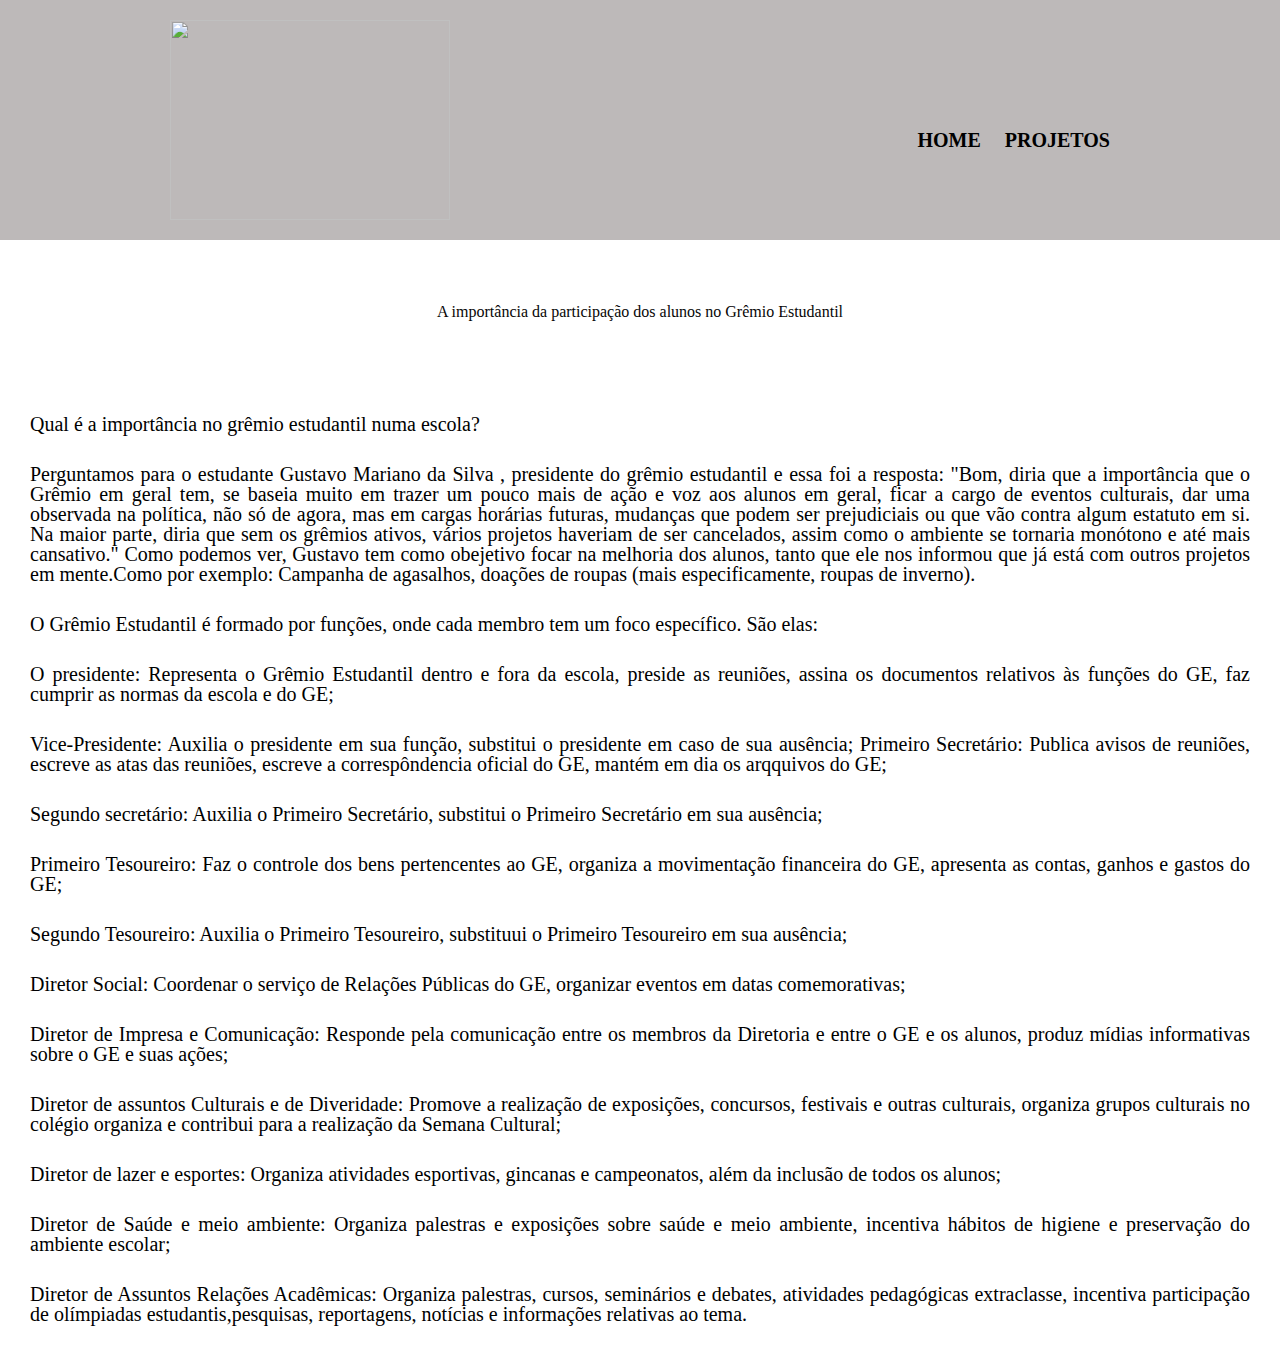
==== historia.html @ 1162dd95 "Add files via upload" ====
<!DOCTYPE html>

<html lang="pt-br">
	<head>
		<meta charset="UTF-8">
		<title>A impotância da participação dos alunos</title>
        <link rel="stylesheet" href="reset.css">
		<link rel="stylesheet" href="style.css">
	</head>
	<body>
        <header>
            <div class="cabecalho">
             <img src="banner.jpg">
                <nav>
                    <ul>
                    <li><a href="index.html" title="Página Inicial">Home</a></li>
                     <li><a href="Projetos.html" title="Página secundária">Projetos</a></li>
                    </ul>
                </nav>
                
            </header>
        </div>
        <h1>A importância da participação dos alunos no Grêmio Estudantil</h1>

        <p>Qual é a importância no grêmio estudantil numa escola?</p>

        <p><em>Perguntamos para o estudante <strong>Gustavo Mariano da Silva </strong>, presidente do grêmio estudantil e essa foi a resposta: "Bom, diria que a importância que o Grêmio em geral tem, se baseia muito em trazer um pouco mais de ação e voz aos alunos em geral, ficar a cargo de eventos culturais, dar uma observada na política, não só de agora, mas em cargas horárias futuras, mudanças que podem ser prejudiciais ou que vão contra algum estatuto em si. Na maior parte, diria que sem os grêmios ativos, vários projetos haveriam de ser cancelados, assim como o ambiente se tornaria monótono e até mais cansativo."
        Como podemos ver, Gustavo tem como obejetivo focar na melhoria dos alunos, tanto que ele nos informou que já está com outros projetos em mente.Como por exemplo: Campanha de agasalhos, doações de roupas (mais especificamente, roupas de inverno). </em></p>
    
        <p>O Grêmio Estudantil é formado por funções, onde cada membro tem um foco específico. São elas:</p>
    
        <p><strong>O presidente</strong>: Representa o Grêmio Estudantil dentro e fora da escola, preside as reuniões, assina os documentos relativos às funções do GE, faz cumprir as normas da escola e do GE;</p>
    
        <p><strong>Vice-Presidente</strong>: Auxilia o presidente em sua função, substitui o presidente em caso de sua ausência; 
        Primeiro Secretário: Publica avisos de reuniões, escreve as atas das reuniões, escreve a correspôndencia oficial do GE, mantém em dia os arqquivos do GE;</p>
    
        <p><strong>Segundo secretário</strong>: Auxilia o Primeiro Secretário, substitui o Primeiro Secretário em sua ausência;</p>
    
        <p><strong>Primeiro Tesoureiro</strong>: Faz o controle dos bens pertencentes ao GE, organiza a movimentação financeira do GE, apresenta as contas, ganhos e gastos do GE;
    
        <p><strong>Segundo Tesoureiro</strong>: Auxilia o Primeiro Tesoureiro, substituui o Primeiro Tesoureiro em sua ausência;</p>
    
        <p><strong>Diretor Social</strong>: Coordenar o serviço de Relações Públicas do GE, organizar eventos em datas comemorativas;</p>
    
        <p><strong>Diretor de Impresa e Comunicação</strong>: Responde pela comunicação entre os membros da Diretoria e entre o GE e os alunos, produz mídias informativas sobre o GE e suas ações;</p>
    
        <p><strong>Diretor de assuntos Culturais e de Diveridade</strong>: Promove a realização de exposições, concursos, festivais e outras culturais, organiza grupos culturais no colégio organiza e contribui para a realização da Semana Cultural; </p>
    
        <p><strong>Diretor de lazer e esportes</strong>: Organiza atividades esportivas, gincanas e campeonatos, além da inclusão de todos os alunos;</p>
    
        <p><strong>Diretor de Saúde e meio ambiente</strong>: Organiza palestras e exposições sobre saúde e meio ambiente, incentiva hábitos de higiene e preservação do ambiente escolar;</p>
    
        <p><strong>Diretor de Assuntos Relações Acadêmicas</strong>: Organiza palestras, cursos, seminários e debates, atividades pedagógicas extraclasse, incentiva participação de olímpiadas estudantis,pesquisas, reportagens, notícias e informações relativas ao tema.</p>
    </body>	
   
</html>
---- style.css ----
header {
	background: rgb(189, 185, 185);
	height: 200PX;
	padding: 20px 0;
}
.cabecalho {
	position: relative;
	width: 940px;
	margin: 0 auto;
	
}
img {
	text-align: right;
	height: 200px;
	width: 280px;
}
nav {
	position: absolute;
	top: 110px;
	right: 0;
}
nav li {
	display: inline;
	margin: 0 0 0 20px;	
}
nav a {
	text-transform: uppercase;
	color: black;
	font-weight: bold;
	font-size: 20px;
	text-decoration: none;
	}

.texto {
	text-align: justify;
	font-size: 23px;
}

h1 {
	padding: 5%;
	text-align: center;
	color: rgb(7, 6, 6);
}

body{
	background: #FFFFFFFF
}

h2 {
	text-align: center
}

p {
	text-align: justify;
	font-size: 20px;
	margin: 30px;
}

em strong{
				color: black;
}

footer {
    position: absolute;
    bottom: 0px;
    width: 100%;
	height: 80px;
    background-color: rgb(189, 185, 185);
    text-align: center;
	font-size: 15px;
}
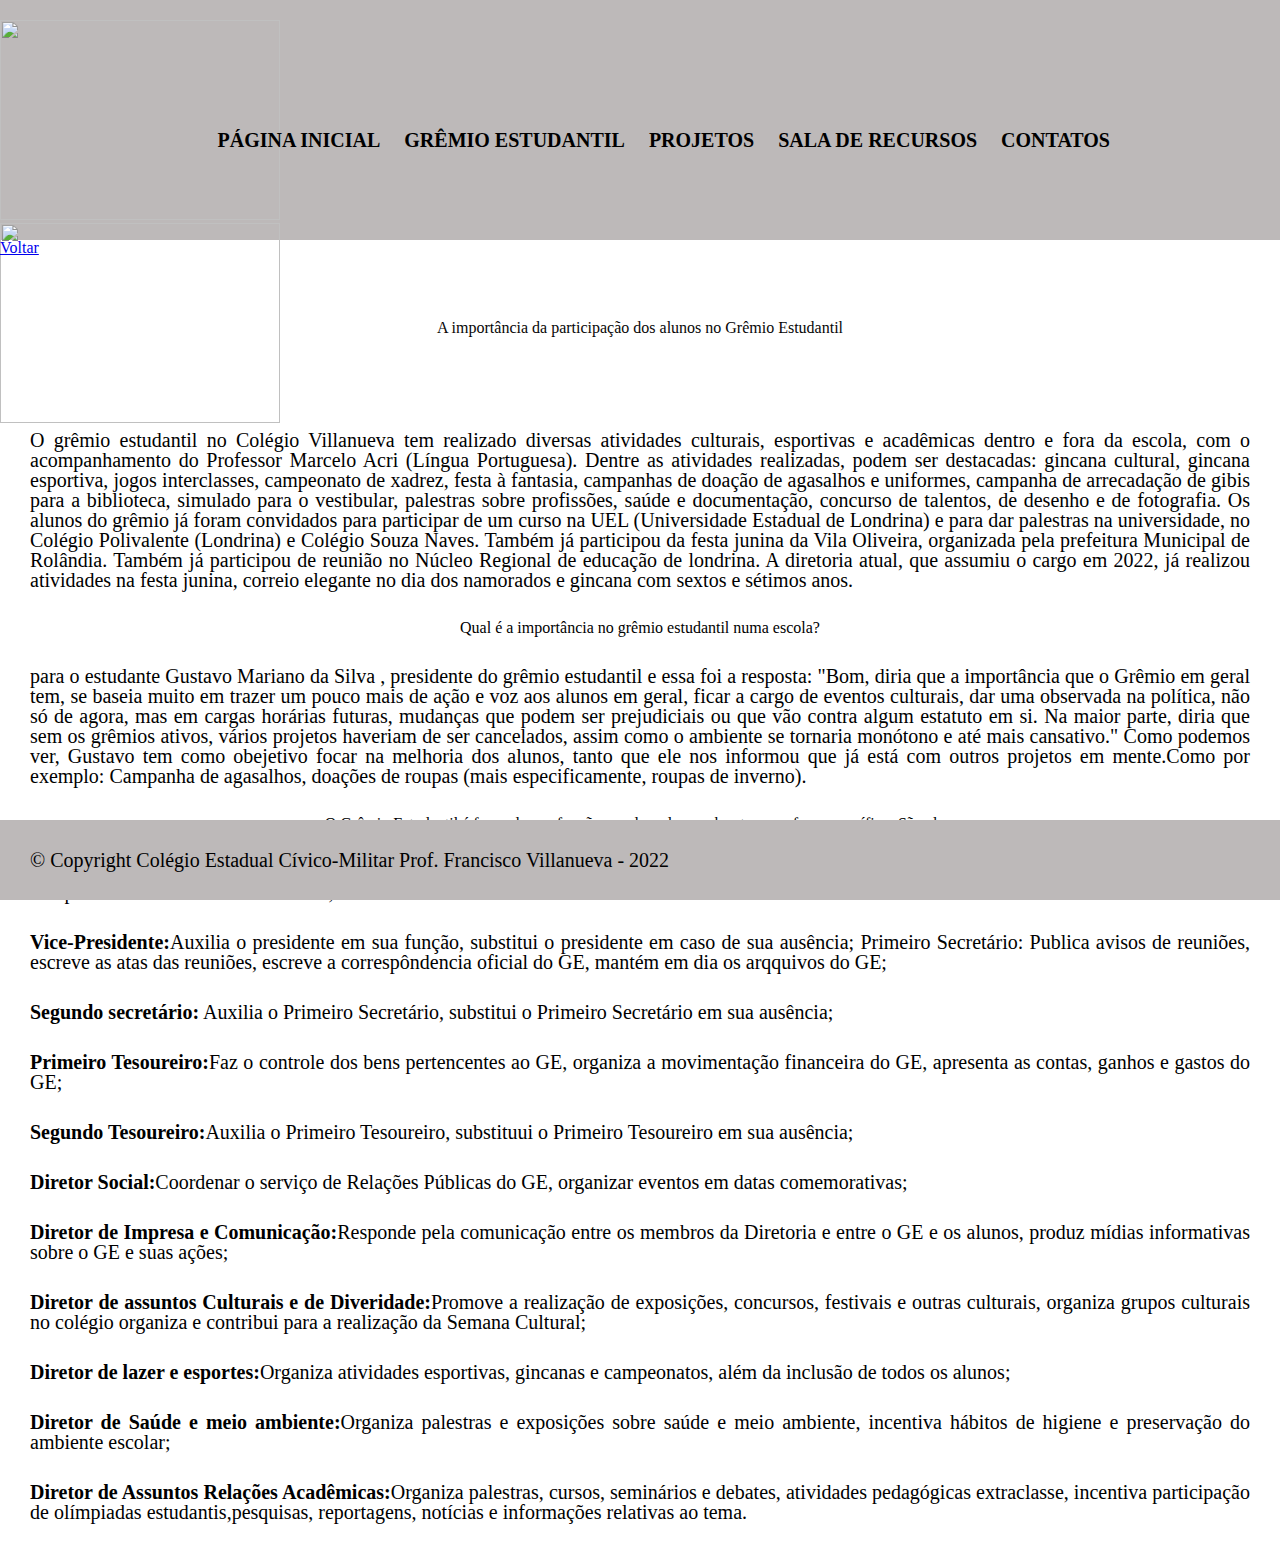
==== commit 9f785aff: "Add files via upload" ====
--- a/historia.html
+++ b/historia.html
@@ -3,54 +3,72 @@
 <html lang="pt-br">
 	<head>
 		<meta charset="UTF-8">
-		<title>A impotância da participação dos alunos</title>
-        <link rel="stylesheet" href="reset.css">
+		<title>teste</title>
+		<link rel="stylesheet" href="reset.css">
 		<link rel="stylesheet" href="style.css">
 	</head>
 	<body>
-        <header>
-            <div class="cabecalho">
-             <img src="banner.jpg">
+		<header>
+            <div class="cabecalho">					
                 <nav>
-                    <ul>
-                    <li><a href="index.html" title="Página Inicial">Home</a></li>
-                     <li><a href="Projetos.html" title="Página secundária">Projetos</a></li>
-                    </ul>
+					<ul>
+						<li><a href="index.html" title="Página Inicial">Página Inicial</a></li>
+           				<li><a href="historia.html" title="História do Grêmio Estudantil">Grêmio Estudantil</a></li>
+						<li><a href="Projetos.html" title="Projetos dos alunos">Projetos</a></li>
+						<li><a href="Sala de Recursos.html" title="Projetos da Sala de Recursos">Sala de Recursos</a></li>
+						<li><a href="Contatos.html" title="Contatos">Contatos</a></li>
+					</ul>
                 </nav>
-                
-            </header>
+			</div>	
+			<div id="logo">
+				<img src="logo-CivicoMilitar.png">
+			</div>
+			<div id="logoesc">
+				<img src="logo-escola.png">
+			</div>
+			</header>
         </div>
-        <h1>A importância da participação dos alunos no Grêmio Estudantil</h1>
+        <div class="principal">
+            <a href="index.html" title="Página Inicial">Voltar</a>
 
-        <p>Qual é a importância no grêmio estudantil numa escola?</p>
+        <h1 class="titulo-principal">A importância da participação dos alunos no Grêmio Estudantil</h1>
+        <P>O grêmio estudantil no Colégio Villanueva tem realizado diversas atividades culturais, esportivas e acadêmicas dentro e fora da escola, com o acompanhamento do Professor Marcelo Acri (Língua Portuguesa).
+            Dentre as atividades realizadas, podem ser destacadas: 
+            gincana cultural, gincana esportiva, jogos interclasses, campeonato de xadrez, festa à fantasia, campanhas de doação de agasalhos e uniformes, campanha de arrecadação de gibis para a biblioteca, simulado para o vestibular, palestras sobre profissões, saúde e documentação, concurso de talentos, de desenho e de fotografia. Os alunos do grêmio já foram convidados para participar de um curso na UEL (Universidade Estadual de Londrina) e para dar palestras na universidade, no Colégio Polivalente (Londrina) e Colégio Souza Naves. Também já participou da festa junina da Vila Oliveira, organizada pela prefeitura Municipal de Rolândia. Também já participou de reunião no Núcleo Regional de educação de londrina. A diretoria atual, que assumiu o cargo em 2022, já realizou atividades na festa junina, correio elegante no dia dos namorados e gincana com sextos e sétimos anos.
+    
+        <h2>Qual é a importância no grêmio estudantil numa escola?</h2>
 
-        <p><em>Perguntamos para o estudante <strong>Gustavo Mariano da Silva </strong>, presidente do grêmio estudantil e essa foi a resposta: "Bom, diria que a importância que o Grêmio em geral tem, se baseia muito em trazer um pouco mais de ação e voz aos alunos em geral, ficar a cargo de eventos culturais, dar uma observada na política, não só de agora, mas em cargas horárias futuras, mudanças que podem ser prejudiciais ou que vão contra algum estatuto em si. Na maior parte, diria que sem os grêmios ativos, vários projetos haveriam de ser cancelados, assim como o ambiente se tornaria monótono e até mais cansativo."
-        Como podemos ver, Gustavo tem como obejetivo focar na melhoria dos alunos, tanto que ele nos informou que já está com outros projetos em mente.Como por exemplo: Campanha de agasalhos, doações de roupas (mais especificamente, roupas de inverno). </em></p>
+        <p> para o estudante Gustavo Mariano da Silva , presidente do grêmio estudantil e essa foi a resposta: "Bom, diria que a importância que o Grêmio em geral tem, se baseia muito em trazer um pouco mais de ação e voz aos alunos em geral, ficar a cargo de eventos culturais, dar uma observada na política, não só de agora, mas em cargas horárias futuras, mudanças que podem ser prejudiciais ou que vão contra algum estatuto em si. Na maior parte, diria que sem os grêmios ativos, vários projetos haveriam de ser cancelados, assim como o ambiente se tornaria monótono e até mais cansativo."
+        Como podemos ver, Gustavo tem como obejetivo focar na melhoria dos alunos, tanto que ele nos informou que já está com outros projetos em mente.Como por exemplo: Campanha de agasalhos, doações de roupas (mais especificamente, roupas de inverno).</p>
     
-        <p>O Grêmio Estudantil é formado por funções, onde cada membro tem um foco específico. São elas:</p>
+        <h2>O Grêmio Estudantil é formado por funções, onde cada membro tem um foco específico. São elas:</h2>
     
-        <p><strong>O presidente</strong>: Representa o Grêmio Estudantil dentro e fora da escola, preside as reuniões, assina os documentos relativos às funções do GE, faz cumprir as normas da escola e do GE;</p>
+        <p><span style="font-weight:bold">O presidente:</span>Representa o Grêmio Estudantil dentro e fora da escola, preside as reuniões, assina os documentos relativos às funções do GE, faz cumprir as normas da escola e do GE;</p>
     
-        <p><strong>Vice-Presidente</strong>: Auxilia o presidente em sua função, substitui o presidente em caso de sua ausência; 
+        <p><span style="font-weight:bold">Vice-Presidente:</span>Auxilia o presidente em sua função, substitui o presidente em caso de sua ausência; 
         Primeiro Secretário: Publica avisos de reuniões, escreve as atas das reuniões, escreve a correspôndencia oficial do GE, mantém em dia os arqquivos do GE;</p>
     
-        <p><strong>Segundo secretário</strong>: Auxilia o Primeiro Secretário, substitui o Primeiro Secretário em sua ausência;</p>
+        <p><span style="font-weight:bold">Segundo secretário:</span> Auxilia o Primeiro Secretário, substitui o Primeiro Secretário em sua ausência;</p>
     
-        <p><strong>Primeiro Tesoureiro</strong>: Faz o controle dos bens pertencentes ao GE, organiza a movimentação financeira do GE, apresenta as contas, ganhos e gastos do GE;
+        <p><span style="font-weight:bold">Primeiro Tesoureiro:</span>Faz o controle dos bens pertencentes ao GE, organiza a movimentação financeira do GE, apresenta as contas, ganhos e gastos do GE;
     
-        <p><strong>Segundo Tesoureiro</strong>: Auxilia o Primeiro Tesoureiro, substituui o Primeiro Tesoureiro em sua ausência;</p>
+        <p><span style="font-weight:bold">Segundo Tesoureiro:</span>Auxilia o Primeiro Tesoureiro, substituui o Primeiro Tesoureiro em sua ausência;</p>
     
-        <p><strong>Diretor Social</strong>: Coordenar o serviço de Relações Públicas do GE, organizar eventos em datas comemorativas;</p>
+        <p><span style="font-weight:bold">Diretor Social:</span>Coordenar o serviço de Relações Públicas do GE, organizar eventos em datas comemorativas;</p>
     
-        <p><strong>Diretor de Impresa e Comunicação</strong>: Responde pela comunicação entre os membros da Diretoria e entre o GE e os alunos, produz mídias informativas sobre o GE e suas ações;</p>
+        <p><span style="font-weight:bold">Diretor de Impresa e Comunicação:</span>Responde pela comunicação entre os membros da Diretoria e entre o GE e os alunos, produz mídias informativas sobre o GE e suas ações;</p>
     
-        <p><strong>Diretor de assuntos Culturais e de Diveridade</strong>: Promove a realização de exposições, concursos, festivais e outras culturais, organiza grupos culturais no colégio organiza e contribui para a realização da Semana Cultural; </p>
+        <p><span style="font-weight:bold">Diretor de assuntos Culturais e de Diveridade</strong>:</span>Promove a realização de exposições, concursos, festivais e outras culturais, organiza grupos culturais no colégio organiza e contribui para a realização da Semana Cultural; </p>
     
-        <p><strong>Diretor de lazer e esportes</strong>: Organiza atividades esportivas, gincanas e campeonatos, além da inclusão de todos os alunos;</p>
+        <p><span style="font-weight:bold">Diretor de lazer e esportes:</span>Organiza atividades esportivas, gincanas e campeonatos, além da inclusão de todos os alunos;</p>
     
-        <p><strong>Diretor de Saúde e meio ambiente</strong>: Organiza palestras e exposições sobre saúde e meio ambiente, incentiva hábitos de higiene e preservação do ambiente escolar;</p>
+        <p><span style="font-weight:bold">Diretor de Saúde e meio ambiente:</span>Organiza palestras e exposições sobre saúde e meio ambiente, incentiva hábitos de higiene e preservação do ambiente escolar;</p>
     
-        <p><strong>Diretor de Assuntos Relações Acadêmicas</strong>: Organiza palestras, cursos, seminários e debates, atividades pedagógicas extraclasse, incentiva participação de olímpiadas estudantis,pesquisas, reportagens, notícias e informações relativas ao tema.</p>
+        <p><span style="font-weight:bold">Diretor de Assuntos Relações Acadêmicas:</span>Organiza palestras, cursos, seminários e debates, atividades pedagógicas extraclasse, incentiva participação de olímpiadas estudantis,pesquisas, reportagens, notícias e informações relativas ao tema.</p>
+    </div>
+    <footer> 
+        <p class="copyright">&copy; Copyright Colégio Estadual Cívico-Militar Prof. Francisco Villanueva - 2022</p>
+    </footer>
     </body>	
    
 </html>
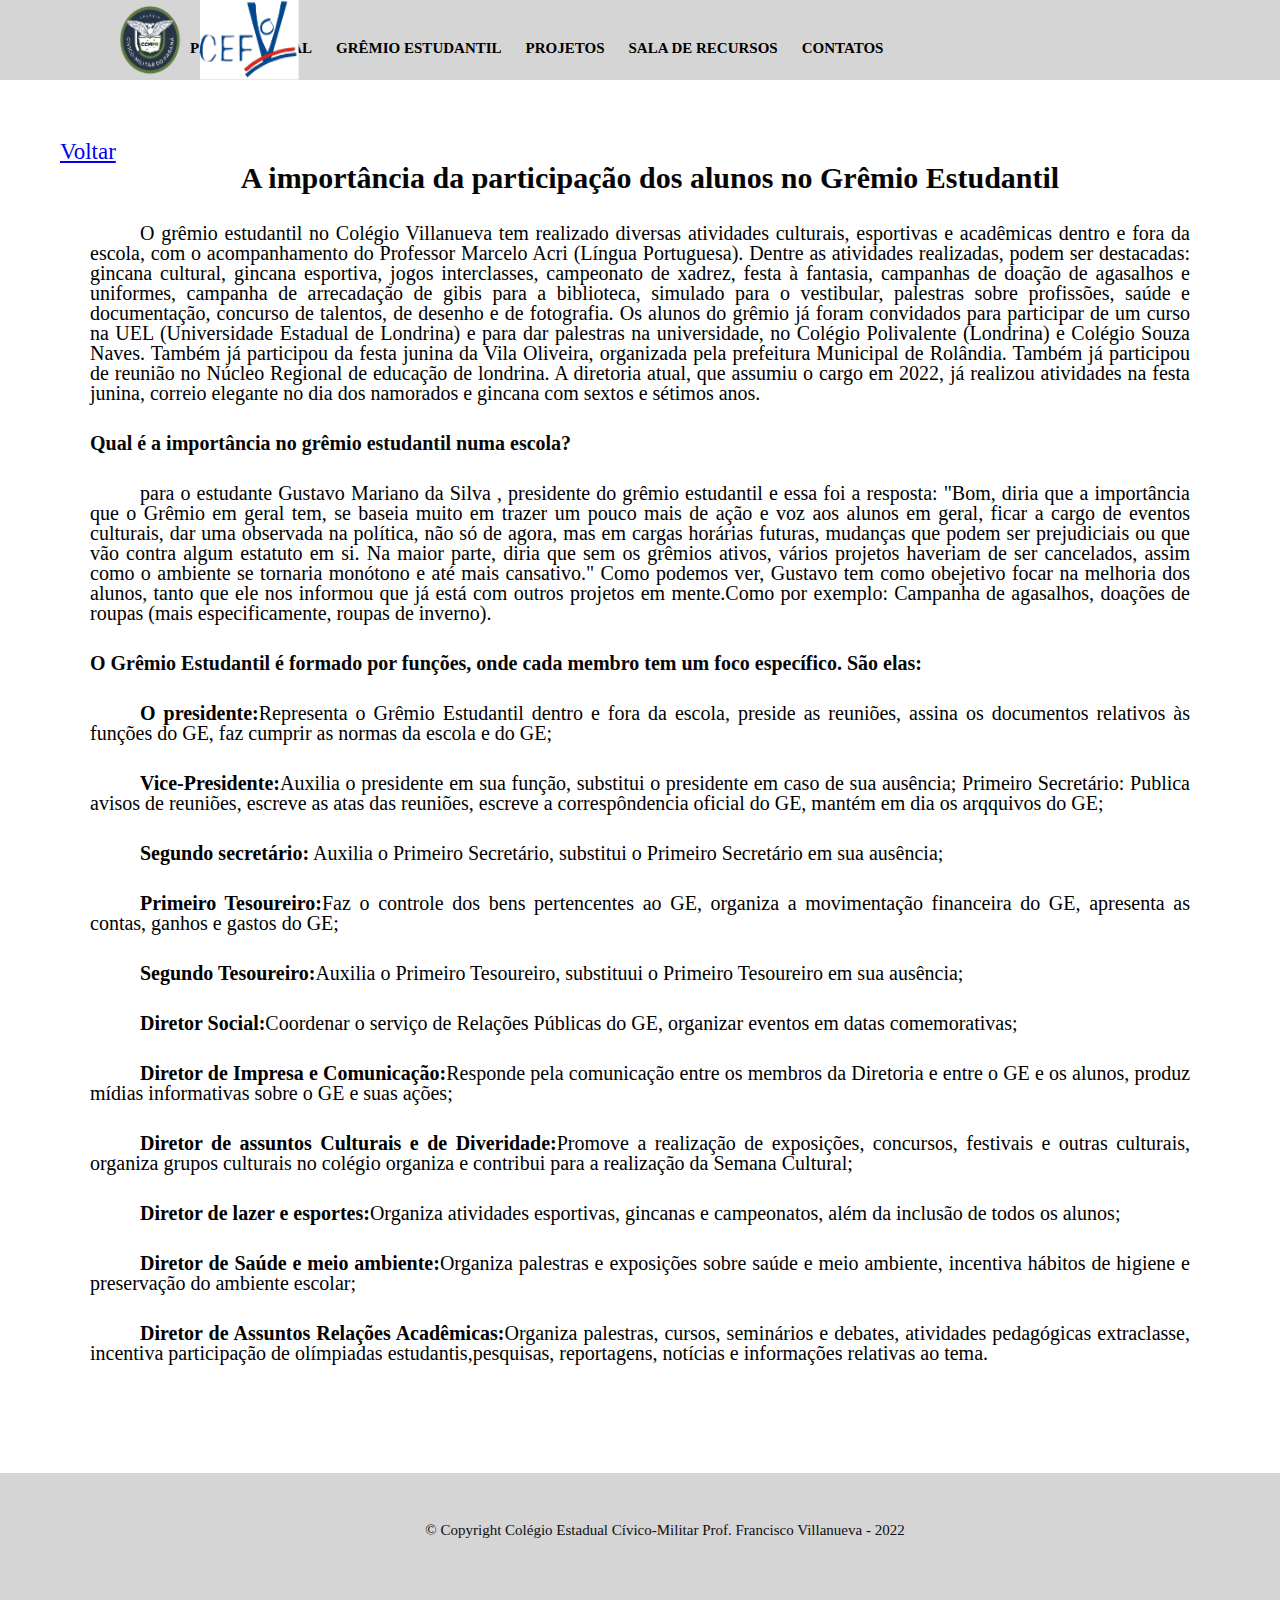
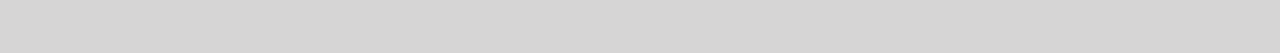
==== commit 3027c828: "Update historia.html" ====
--- a/historia.html
+++ b/historia.html
@@ -3,7 +3,7 @@
 <html lang="pt-br">
 	<head>
 		<meta charset="UTF-8">
-		<title>teste</title>
+		<title>historia</title>
 		<link rel="stylesheet" href="reset.css">
 		<link rel="stylesheet" href="style.css">
 	</head>
@@ -11,13 +11,13 @@
 		<header>
             <div class="cabecalho">					
                 <nav>
-					<ul>
-						<li><a href="index.html" title="Página Inicial">Página Inicial</a></li>
-           				<li><a href="historia.html" title="História do Grêmio Estudantil">Grêmio Estudantil</a></li>
-						<li><a href="Projetos.html" title="Projetos dos alunos">Projetos</a></li>
-						<li><a href="Sala de Recursos.html" title="Projetos da Sala de Recursos">Sala de Recursos</a></li>
-						<li><a href="Contatos.html" title="Contatos">Contatos</a></li>
-					</ul>
+			<ul>
+				<li><a href="index.html" title="Página Inicial">Página Inicial</a></li>
+           			<li><a href="historia.html" title="História do Grêmio Estudantil">Grêmio Estudantil</a></li>
+				<li><a href="Projetos.html" title="Projetos dos alunos">Projetos</a></li>
+				<li><a href="Sala de Recursos.html" title="Projetos da Sala de Recursos">Sala de Recursos</a></li>
+				<li><a href="Contatos.html" title="Contatos">Contatos</a></li>
+			</ul>
                 </nav>
 			</div>	
 			<div id="logo">
--- a/style.css
+++ b/style.css
@@ -1,23 +1,37 @@
+@charset "utf-8";
+
+html {
+	width: 100%;
+	height: 100%;
+}
 header {
-	background: rgb(189, 185, 185);
-	height: 200PX;
+	background: rgb(214, 213, 213);
+	height: 40PX;
 	padding: 20px 0;
-}
+	width: 100%;
+}
+
 .cabecalho {
 	position: relative;
 	width: 940px;
-	margin: 0 auto;
-	
-}
+	margin: 0 auto;	
+}
+
 img {
 	text-align: right;
-	height: 200px;
-	width: 280px;
-}
+	height: 480px;
+	width: 580px;	
+	position: relative;
+	display: block;
+	float: left;
+	display: table
+}
+
 nav {
 	position: absolute;
-	top: 110px;
-	right: 0;
+	top: 20px;
+	right: 0;	
+	width: 100%;
 }
 nav li {
 	display: inline;
@@ -27,45 +41,178 @@
 	text-transform: uppercase;
 	color: black;
 	font-weight: bold;
-	font-size: 20px;
+	font-size: 15px;
 	text-decoration: none;
-	}
-
-.texto {
+	
+}
+
+a:hover {
+	text-decoration: underline;
+	color: rgb(50, 54, 54);
+}
+
+#logo img{
+	position: absolute;
+	width: 100px;
+	height: 80px;
+	top: 0px;
+	margin-left: 100px;
+}
+
+#logoesc img{
+	position: absolute;
+	width: 100px;
+	height: 80px;
+	top: 0px;
+	margin-left: 200px;
+}
+#imagem img{
+	position: absolute;
+	width: 100px;
+	height: 80px;
+	top: 0px;
+	margin-left: 1440px;
+}
+.principal {
+	padding: 60px;
+	height: auto;
 	text-align: justify;
 	font-size: 23px;
 }
 
-h1 {
-	padding: 5%;
+#escola {
+	display: flex;
+	padding: 0;
+	align-items: center;
+	justify-content: center;
+	margin: -2px;
+	filter: brightness(225%);		
+}
+
+.titulo-secundario {
+	padding-left: 40px;
+	text-align: left;
+	color: rgb(7, 6, 6);
+	font-size: 20px;
+	font-weight: bold;
+}
+.titulo-principal {
+	padding-left: 20px;
 	text-align: center;
 	color: rgb(7, 6, 6);
+	font-size: 30px;
+	font-weight: bold;
 }
 
 body{
-	background: #FFFFFFFF
+	background: #FFFFFFFF;
+	position: relative;
+	height: 100%;
+	width: 100%;
+	min-height: 100vh;
 }
 
 h2 {
-	text-align: center
+	text-align: left;
+	font-size: 20px;
+	margin: 30px;
+	color: rgb(7, 6, 6);
+	font-weight: bold;
 }
 
 p {
 	text-align: justify;
 	font-size: 20px;
 	margin: 30px;
-}
-
-em strong{
-				color: black;
+	text-indent: 50px;
 }
 
 footer {
-    position: absolute;
+    position: relative 0;
     bottom: 0px;
     width: 100%;
-	height: 80px;
-    background-color: rgb(189, 185, 185);
-    text-align: center;
+	height: 20%;
+    background-color: rgb(214, 213, 213); 
+}
+
+.copyright {
+	color: #0f0f0f;
+	margin: 20px 0 0;
+	text-align: center;
 	font-size: 15px;
-}+	padding: 50px;
+}
+
+table {
+	margin-left: 250px;
+}
+
+thead {
+	background: #e9e6e6;	
+}
+
+td, th {
+	width: 400px;
+	height: 5px;
+	font-size: 15px;
+	text-align: justify; vertical-align: middle; 
+	padding: 6px 12px;
+	border: 1px solid #000000;
+}
+#fotos {
+	height: 100%;
+}
+#fotos img{
+	width: 400px;
+	height: 350px;
+   background-position: right, left;
+   padding: 20px;
+   margin: 30px;
+}
+
+main {
+	width: 940px;
+	margin: 0 auto;
+}
+
+form {
+	margin: 40px 0;
+}
+
+form label, form legend {
+	display:block;
+	font-size: 20px;
+	margin: 0 0 10px;
+}
+
+.input-padrao {
+	display: block;
+	margin: 0 0 20px;
+	padding: 10px 25px;
+	width: 50%;
+}
+
+.checkbox {
+	margin: 20px 0;
+}
+
+.enviar {
+	width:40%;
+	padding: 15px 0;
+	background: rgb(109, 108, 107);
+	color: white;
+	font-weight: bold;
+	font-size: 18px;
+	border: none;
+	border-radius: 5px;
+	transition: 1s all;
+	cursor: pointer;
+}
+
+.enviar:hover {
+	background: rgb(41, 40, 40);
+	transform: scale(1.2);
+}
+
+
+
